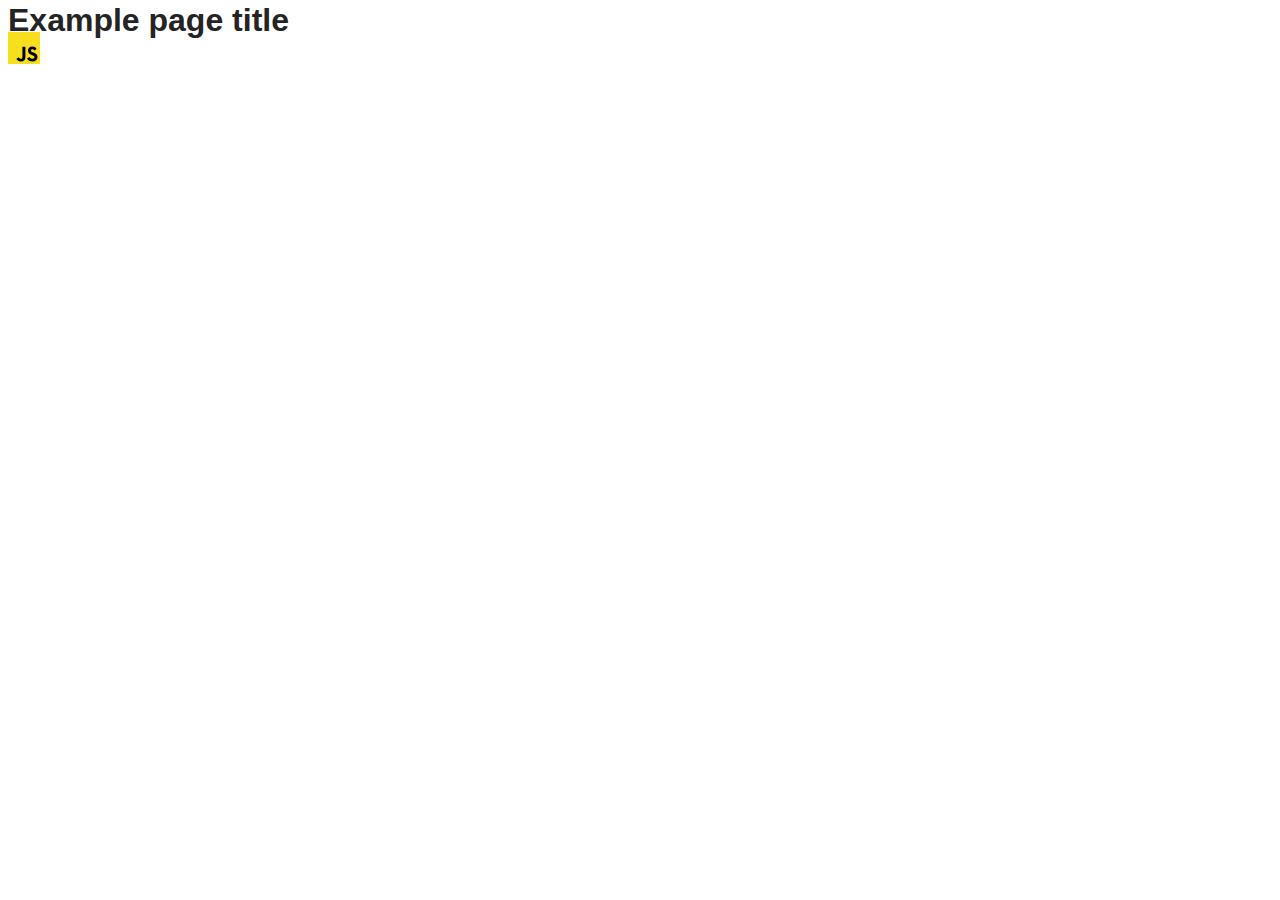
==== src/index.html @ 8894ebca "Initial commit" ====
<!DOCTYPE html>
<html lang="en">
  <head>
    <meta charset="UTF-8" />
    <link rel="icon" type="image/svg+xml" href="/favicon.svg" />
    <meta name="viewport" content="width=device-width, initial-scale=1.0" />
    <title>Vanilla App Template</title>
    <link rel="stylesheet" href="./css/styles.css" />
  </head>
  <body>
    <load ="partials/header.html" />

    <section>
      <h1>Example page title</h1>
      <!-- Path to images as from index.html file -->
      <img src="./img/javascript.svg" alt="" />
    </section>

    <!-- Loads the specified .html file -->
    <load ="partials/vite-promo.html" />

    <script type="module" src="./main.js"></script>
  </body>
</html>
---- src/css/styles.css ----
/**
  |============================
  | include css partials with
  | default @import url()
  |============================
*/
@import url('./reset.css');
@import url('./vite-promo.css');
@import url('./header.css');

:root {
  font-family: Inter, Avenir, Helvetica, Arial, sans-serif;
  font-size: 16px;
  line-height: 24px;
  font-weight: 400;

  color: #242424;
  background-color: rgba(255, 255, 255, 0.87);

  font-synthesis: none;
  text-rendering: optimizeLegibility;
  -webkit-font-smoothing: antialiased;
  -moz-osx-font-smoothing: grayscale;
  -webkit-text-size-adjust: 100%;
}
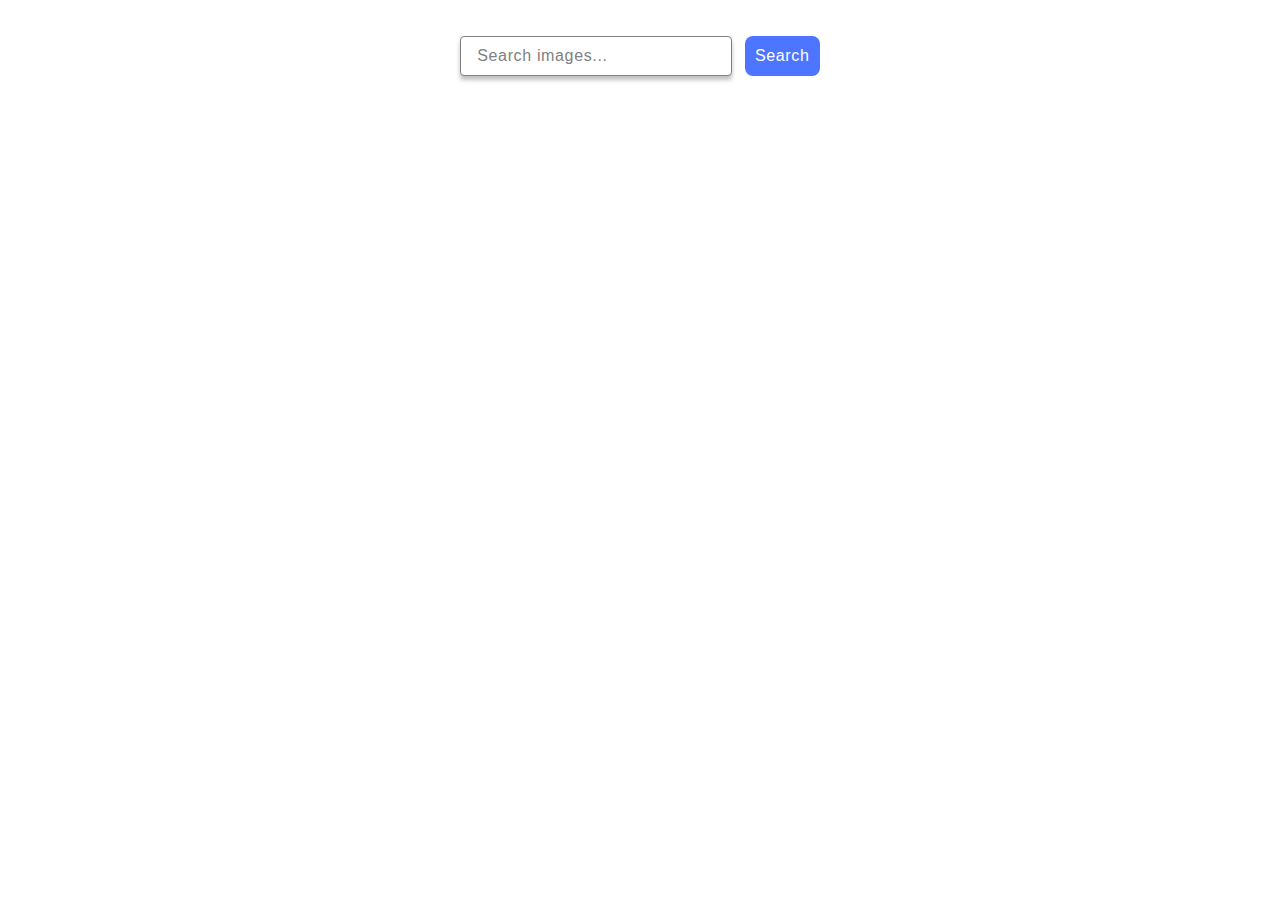
==== commit b4158ec8: "api done" ====
--- a/src/index.html
+++ b/src/index.html
@@ -4,21 +4,28 @@
     <meta charset="UTF-8" />
     <link rel="icon" type="image/svg+xml" href="/favicon.svg" />
     <meta name="viewport" content="width=device-width, initial-scale=1.0" />
-    <title>Vanilla App Template</title>
+    <title>Document</title>
     <link rel="stylesheet" href="./css/styles.css" />
   </head>
   <body>
-    <load ="partials/header.html" />
-
     <section>
-      <h1>Example page title</h1>
-      <!-- Path to images as from index.html file -->
-      <img src="./img/javascript.svg" alt="" />
+      <div class="container">
+        <form class="form">
+          <label class="label-form">
+            <input
+              class="input-form"
+              type="text"
+              name="image"
+              placeholder="Search images..."
+              required
+            />
+          </label>
+          <button class="btn" type="submit">Search</button>
+        </form>
+        <div class="loader-item"></div>
+        <ul class="gallery"></ul>
+      </div>
     </section>
-
-    <!-- Loads the specified .html file -->
-    <load ="partials/vite-promo.html" />
-
     <script type="module" src="./main.js"></script>
   </body>
 </html>
--- a/src/css/styles.css
+++ b/src/css/styles.css
@@ -23,3 +23,171 @@
   -moz-osx-font-smoothing: grayscale;
   -webkit-text-size-adjust: 100%;
 }
+
+* {
+  box-sizing: border-box;
+}
+
+.container {
+  margin-top: 36px;
+  text-align: center;
+}
+
+.form {
+  min-width: 371px;
+}
+
+.input-form {
+  font-family: 'Montserrat', sans-serif;
+  font-weight: 400;
+  font-size: 16px;
+  line-height: 1.5;
+  letter-spacing: 0.04em;
+  color: #2e2f42;
+  width: 272px;
+  height: 40px;
+  border-radius: 4px;
+  box-shadow: 0 4px 4px 0 rgba(0, 0, 0, 0.25);
+  border: 1px solid #808080;
+  padding: 8px 16px;
+  margin-right: 8px;
+}
+
+.input-form:hover {
+  border: 1px solid #000000;
+}
+
+.input-form:focus {
+  outline: none;
+  border: 1px solid #4E75FF;
+  background-color: #fff;
+}
+
+.input-form::placeholder {
+  font-family: 'Montserrat', sans-serif;
+  font-weight: 400;
+  font-size: 16px;
+  line-height: 1.5;
+  letter-spacing: 0.04em;
+  color: #808080;
+}
+
+.btn {
+  font-family: 'Montserrat', sans-serif;
+  font-weight: 500;
+  font-size: 16px;
+  line-height: 1.5;
+  letter-spacing: 0.04em;
+  color: #fff;
+  border-radius: 8px;
+  text-align: center;
+  width: 75px;
+  height: 40px;
+  background: #4e75ff;
+  border: none;
+}
+
+.btn:hover {
+  background: #6c8cff;
+}
+
+.gallery {
+  display: flex;
+  flex-direction: row;
+  flex-wrap: wrap;
+  row-gap: 24px;
+  column-gap: 24px;
+  min-width: 1128px;
+  padding-top: 32px;
+  padding-left: 156px;
+  padding-right: 156px;
+  margin: 0 auto;
+  background-color: #fff;
+}
+
+.gallery-item {
+  width: calc((100% - 48px) / 3);
+  height: 200px;
+  border: 1px solid #808080;
+}
+
+.gallery-image {
+  width: 100%;
+  height: 150px;
+  object-fit: cover;
+}
+
+.gallery-description {
+  display: flex;
+  justify-content: space-between;
+  gap: 15px;
+  height: 50px;
+  padding: 4px 20px;
+}
+
+.image-title {
+  font-family: "Montserrat", sans-serif;
+  font-weight: 600;
+  font-size: 12px;
+  line-height: 1.33333;
+  letter-spacing: 0.04em;
+  color: #2e2f42;
+}
+
+.image-description {
+  font-family: "Montserrat", sans-serif;
+  font-weight: 400;
+  font-size: 12px;
+  line-height: 2;
+  letter-spacing: 0.04em;
+  color: #2e2f42;
+}
+
+.loader {
+  width: 48px;
+  height: 48px;
+  border-radius: 50%;
+  position: relative;
+  animation: rotate 1s linear infinite
+}
+
+.loader::before,
+.loader::after {
+  content: "";
+  box-sizing: border-box;
+  position: absolute;
+  inset: 0px;
+  border-radius: 50%;
+  border: 5px solid #FFF;
+  animation: prixClipFix 2s linear infinite;
+}
+
+.loader::after {
+  transform: rotate3d(90, 90, 0, 180deg);
+  border-color: #FF3D00;
+}
+
+@keyframes rotate {
+  0% {
+    transform: rotate(0deg)
+  }
+
+  100% {
+    transform: rotate(360deg)
+  }
+}
+
+@keyframes prixClipFix {
+  0% {
+    clip-path: polygon(50% 50%, 0 0, 0 0, 0 0, 0 0, 0 0)
+  }
+
+  50% {
+    clip-path: polygon(50% 50%, 0 0, 100% 0, 100% 0, 100% 0, 100% 0)
+  }
+
+  75%,
+  100% {
+    clip-path: polygon(50% 50%, 0 0, 100% 0, 100% 100%, 100% 100%, 100% 100%)
+  }
+}
